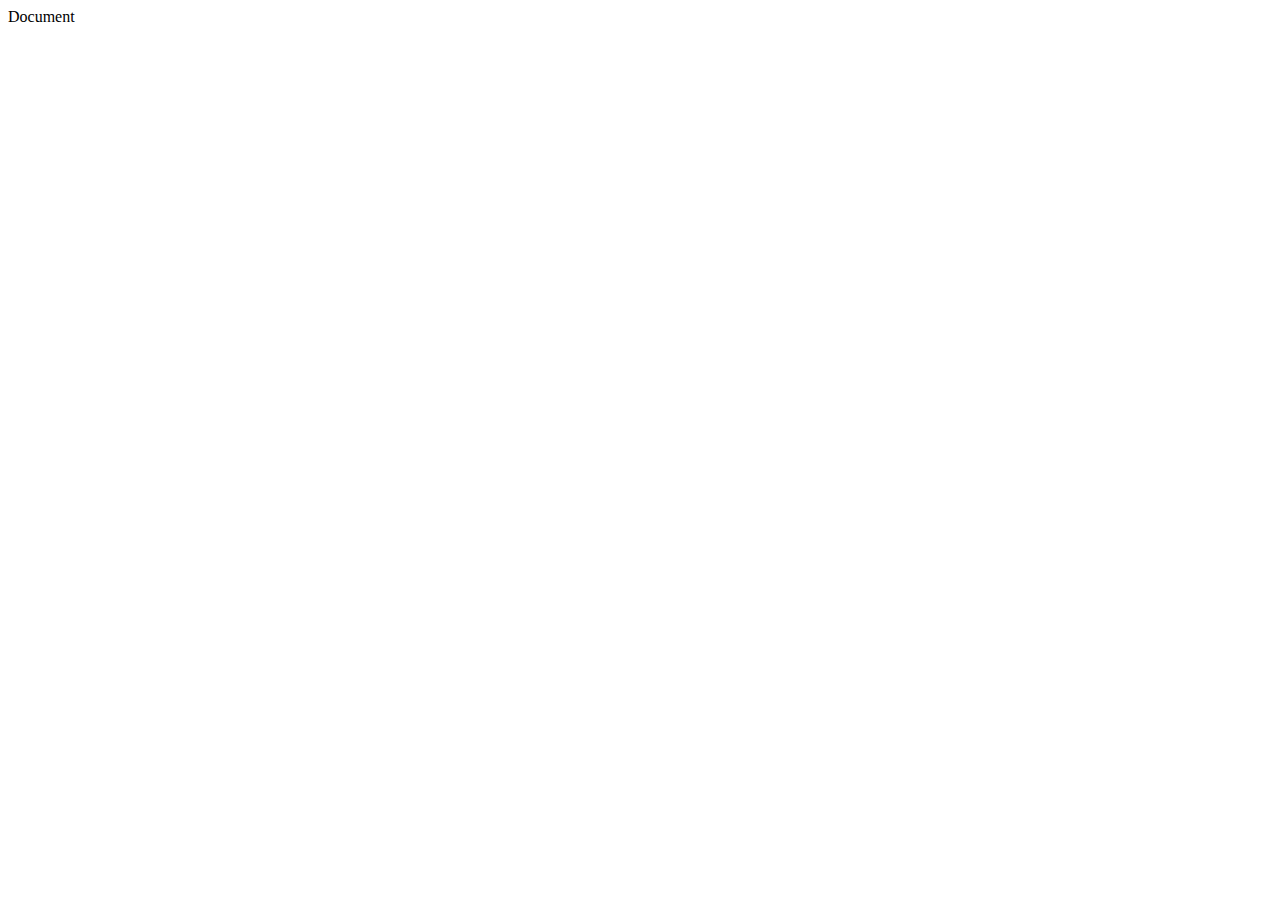
==== Index.html @ ba6c4c51 "Agregando el esqueleto Html y las secciones inciales por div" ====
<!DOCTYPE html>
<html lang="en">
<head>
    <meta charset="UTF-8">
    <meta http-equiv="X-UA-Compatible" content="IE=edge">
    <meta name="viewport" content="width=device-width, initial-scale=1.0">
    <link rel="stylesheet" href="style.css"
    <title>Document</title>
</head>
<body>
    <div></div>
    <div></div>
    <div></div>
    <div></div>
</body>
</html>
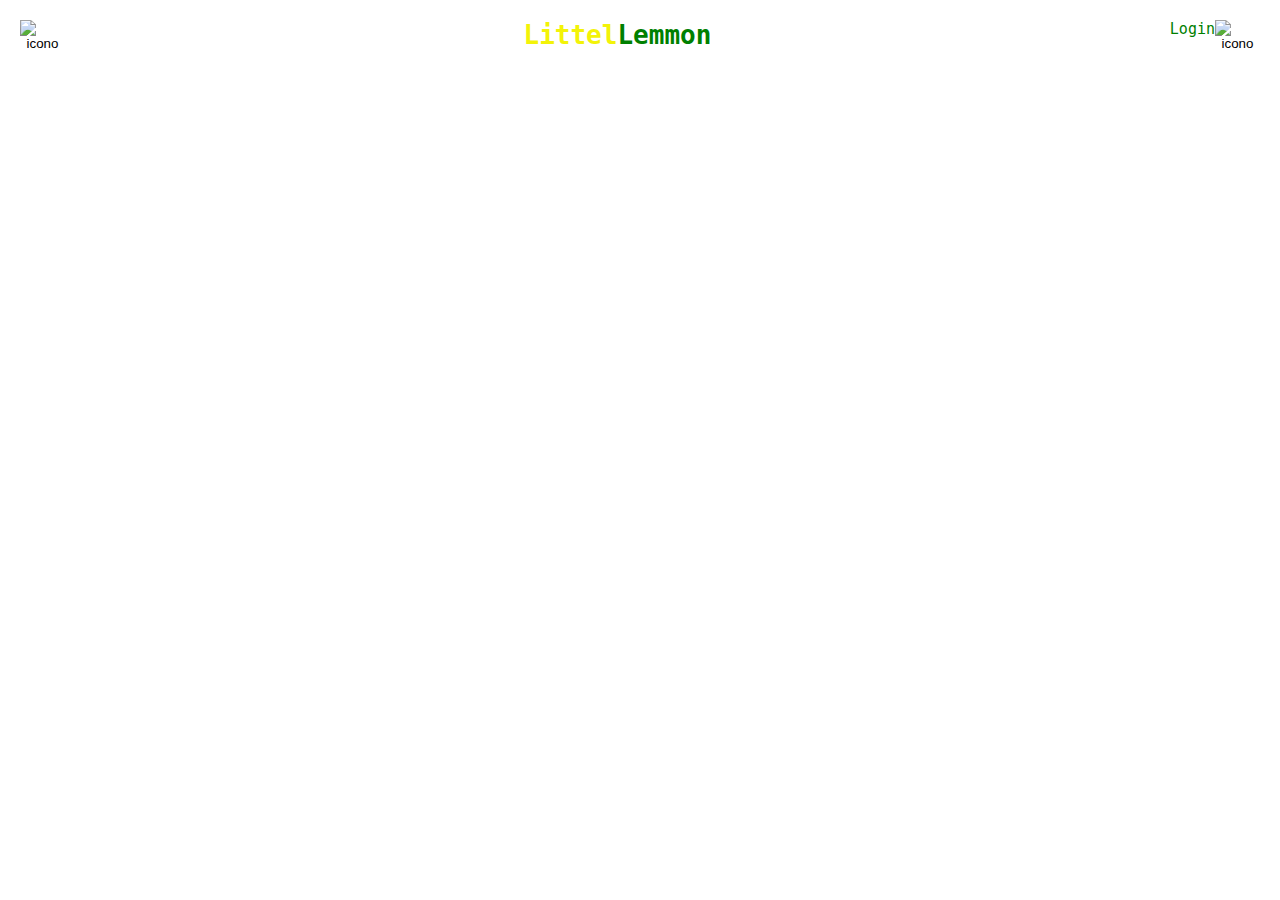
==== commit b8a24d4d: "Se desarrollo el encabezado con los buttton y los estilos respectivos tambien se agrego iconos para " ====
--- a/Index.html
+++ b/Index.html
@@ -5,10 +5,25 @@
     <meta http-equiv="X-UA-Compatible" content="IE=edge">
     <meta name="viewport" content="width=device-width, initial-scale=1.0">
     <link rel="stylesheet" href="style.css"
-    <title>Document</title>
+    <title></title>
 </head>
 <body>
-    <div></div>
+    <div class="encabezado">
+        <button class="menu">
+            <img src="https://cdn.pixabay.com/photo/2021/10/09/12/45/hamburger-icon-6694072_1280.png" alt="icono" width=20vh>
+        </button>
+        <div class="marca">
+            <h1 class="encabezado1">Littel</h1>
+            <h1 class="encabezado2">Lemmon</h1>
+        </div>
+
+        <div class="login-cart">
+            <p>Login</p>
+            <button class="carta">
+                <img src="https://cdn.pixabay.com/photo/2017/06/10/07/18/list-2389219_1280.png" alt="icono" width=20vh>
+            </button>
+        </div>
+    </div>
     <div></div>
     <div></div>
     <div></div>
--- a/style.css
+++ b/style.css
@@ -0,0 +1,47 @@
+*{
+    margin: 0;
+    padding: 0;
+    box-sizing: border-box;
+}
+
+.menu {
+    width: 5vh;
+    height: 20px;
+    border: 0px;
+    background: 0;
+}
+
+.carta {
+    width: 5vh;
+    height: 20px;
+    border: 0px;
+    background: 0;
+}
+
+.encabezado {
+    display: flex;
+    flex-direction: row;
+    justify-content: space-between;
+    padding: 20px;
+}
+.marca {
+    display: flex;
+    flex-direction: row;
+    font-family:monospace;
+}
+
+.encabezado1 {
+    color: rgb(243, 243, 8);
+}
+
+.encabezado2 {
+    color: green;
+}
+
+.login-cart {
+    display: flex;
+    flex-direction: row;
+    color: green;
+    font-family: monospace;
+    font-size: 15px;
+}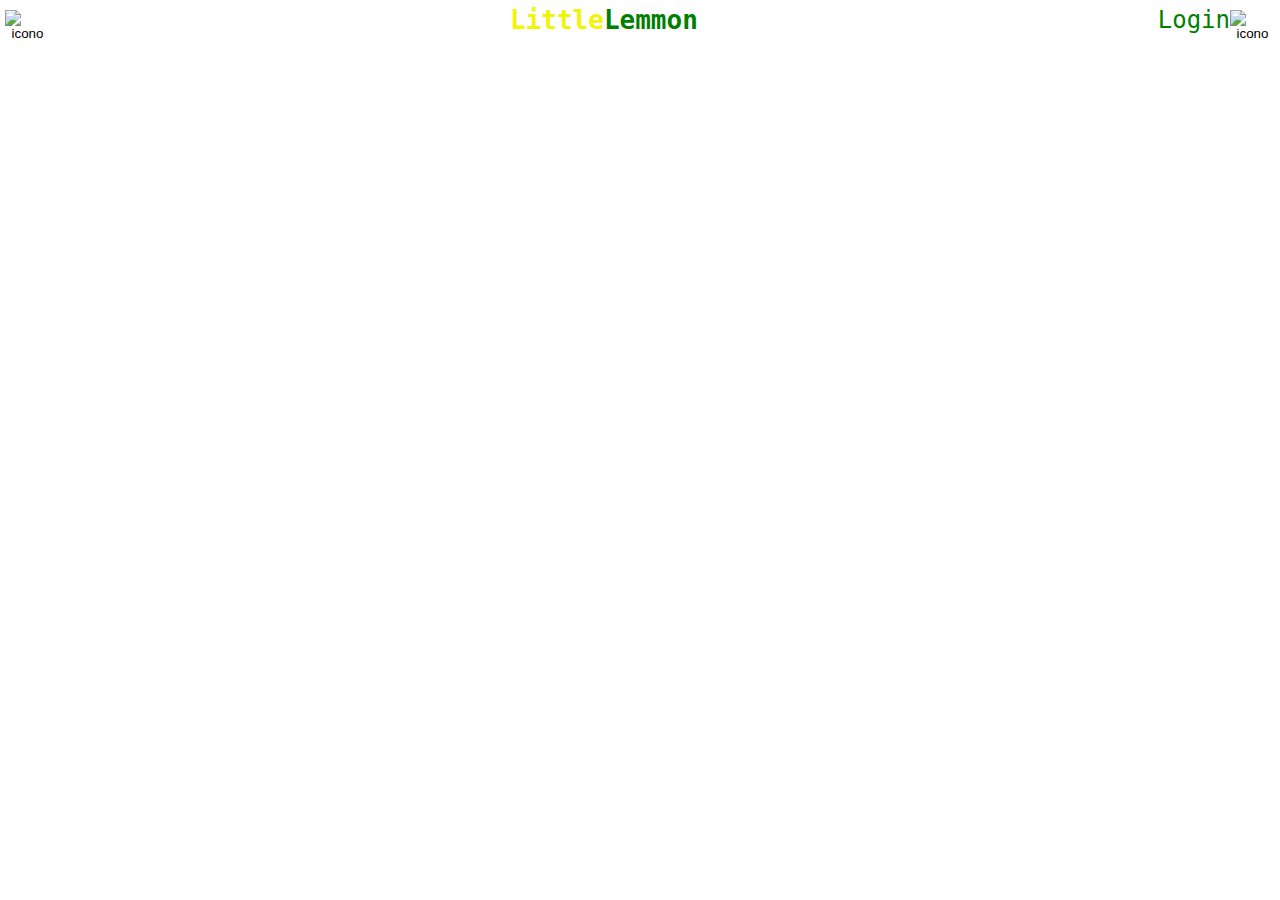
==== commit 1c6d401b: "se centro verticalmente los elementos delencabezado, se agrando un poco el botton de carta y se redu" ====
--- a/Index.html
+++ b/Index.html
@@ -13,14 +13,14 @@
             <img src="https://cdn.pixabay.com/photo/2021/10/09/12/45/hamburger-icon-6694072_1280.png" alt="icono" width=20vh>
         </button>
         <div class="marca">
-            <h1 class="encabezado1">Littel</h1>
+            <h1 class="encabezado1">Little</h1>
             <h1 class="encabezado2">Lemmon</h1>
         </div>
 
         <div class="login-cart">
             <p>Login</p>
             <button class="carta">
-                <img src="https://cdn.pixabay.com/photo/2017/06/10/07/18/list-2389219_1280.png" alt="icono" width=20vh>
+                <img src="https://cdn.pixabay.com/photo/2017/06/10/07/18/list-2389219_1280.png" alt="icono" width=25vh>
             </button>
         </div>
     </div>
--- a/style.css
+++ b/style.css
@@ -9,6 +9,7 @@
     height: 20px;
     border: 0px;
     background: 0;
+    align-items: center;
 }
 
 .carta {
@@ -16,17 +17,20 @@
     height: 20px;
     border: 0px;
     background: 0;
+    align-items: center;
 }
 
 .encabezado {
     display: flex;
     flex-direction: row;
     justify-content: space-between;
-    padding: 20px;
+    align-items: center;
+    padding: 5px;
 }
 .marca {
     display: flex;
     flex-direction: row;
+    align-items: center;
     font-family:monospace;
 }
 
@@ -41,7 +45,8 @@
 .login-cart {
     display: flex;
     flex-direction: row;
+    align-items: center;
     color: green;
     font-family: monospace;
-    font-size: 15px;
+    font-size: 24px;
 }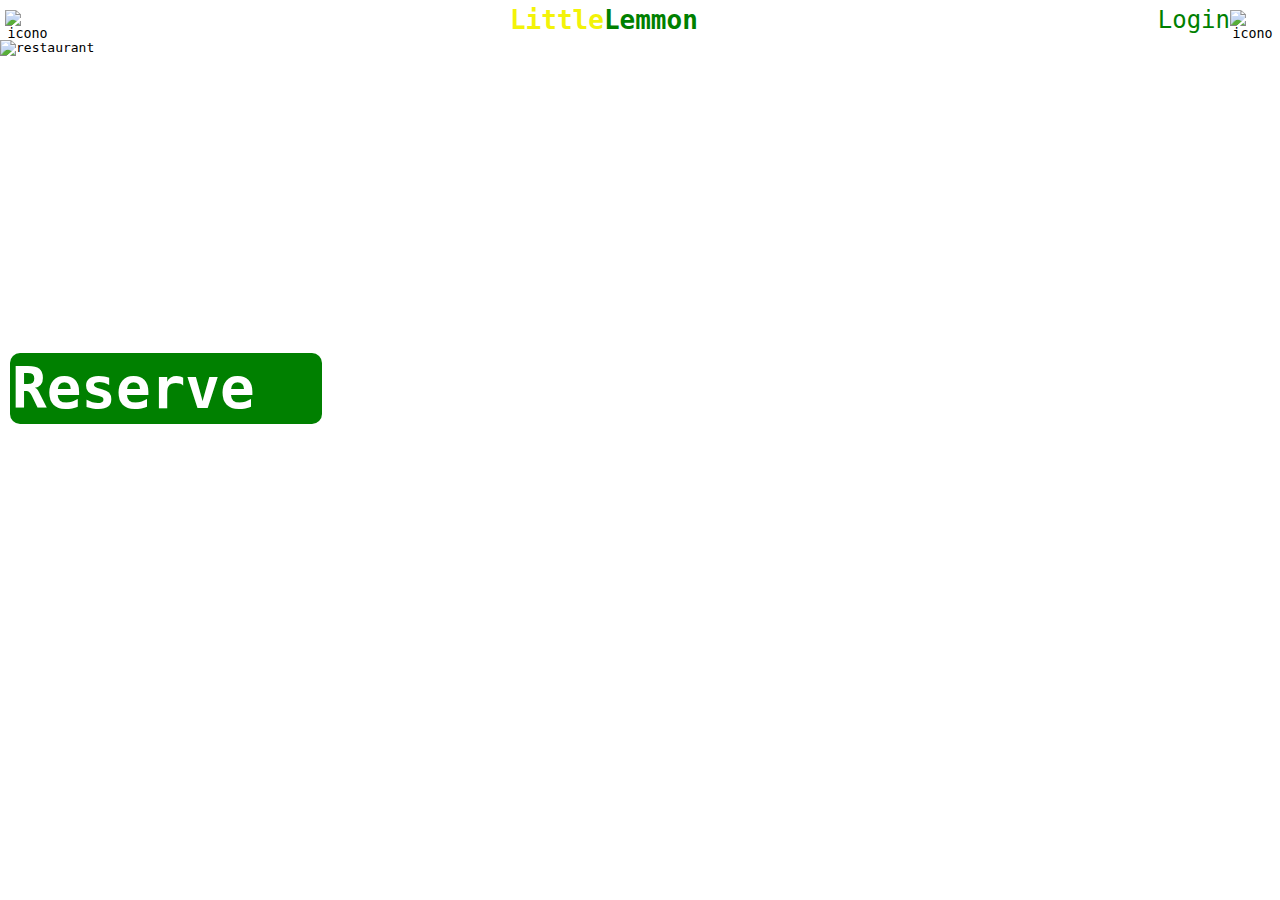
==== commit 9b8dc327: "Se desarrollo la segunda seccion agregando imagen de fondo y superponiendo las letras, en el tamaño " ====
--- a/Index.html
+++ b/Index.html
@@ -16,7 +16,6 @@
             <h1 class="encabezado1">Little</h1>
             <h1 class="encabezado2">Lemmon</h1>
         </div>
-
         <div class="login-cart">
             <p>Login</p>
             <button class="carta">
@@ -24,7 +23,16 @@
             </button>
         </div>
     </div>
-    <div></div>
+    <div class="seccion2">
+        <div class="sub-seccion2">
+            <h2>Meal</h2>
+            <h2>Delicious</h2>
+            <div class="reserva">
+                <h2>Reserve</h2>
+            </div>
+        </div>
+        <img class="restaurante" src="https://cdn.pixabay.com/photo/2016/11/18/22/21/restaurant-1837150_1280.jpg" alt="restaurant" width=100%>
+    </div>
     <div></div>
     <div></div>
 </body>
--- a/style.css
+++ b/style.css
@@ -2,6 +2,7 @@
     margin: 0;
     padding: 0;
     box-sizing: border-box;
+    font-family: monospace;
 }
 
 .menu {
@@ -26,12 +27,12 @@
     justify-content: space-between;
     align-items: center;
     padding: 5px;
+    
 }
 .marca {
     display: flex;
     flex-direction: row;
     align-items: center;
-    font-family:monospace;
 }
 
 .encabezado1 {
@@ -47,6 +48,33 @@
     flex-direction: row;
     align-items: center;
     color: green;
-    font-family: monospace;
     font-size: 24px;
+}
+
+.reserva {
+    background: green;
+    color: white;
+    border-radius: 10px;
+    padding: 2px;
+}
+
+.seccion2 {
+    height: 50vh;
+}
+
+.sub-seccion2 {
+    display: flex;
+    flex-direction: column;
+    position: absolute;
+    justify-content: space-evenly;
+    height: 50vh;
+    color: white;
+    padding: 10px;
+    font-size: 3vw;
+}
+
+.restaurante {
+    position: relative;
+    z-index: -1;
+    height: 50vh;    
 }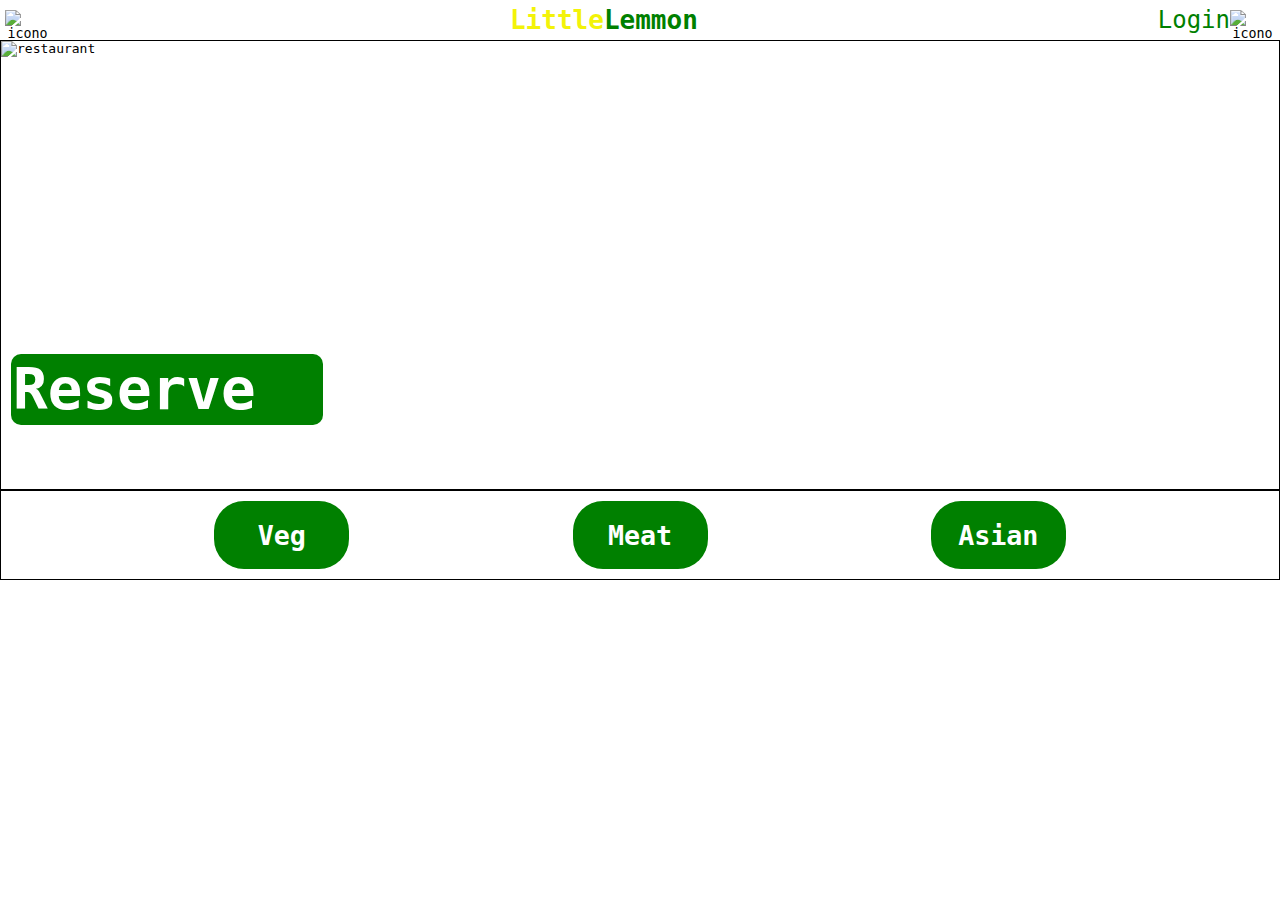
==== commit 4a2aaf92: "Se desarrollo la 3era seccion con botonesy sus respectivos estilos" ====
--- a/Index.html
+++ b/Index.html
@@ -33,7 +33,18 @@
         </div>
         <img class="restaurante" src="https://cdn.pixabay.com/photo/2016/11/18/22/21/restaurant-1837150_1280.jpg" alt="restaurant" width=100%>
     </div>
-    <div></div>
+    <div class="seccion3">
+        <button class="veg">
+            <h1>Veg</h1>
+        </button>
+        <button class="meat">
+            <h1>Meat</h1>
+        </button>
+        <button class="asian">
+            <h1>Asian</h1>
+        </button>
+
+    </div>
     <div></div>
 </body>
 </html>--- a/style.css
+++ b/style.css
@@ -60,6 +60,7 @@
 
 .seccion2 {
     height: 50vh;
+    border: 1px solid black;
 }
 
 .sub-seccion2 {
@@ -77,4 +78,42 @@
     position: relative;
     z-index: -1;
     height: 50vh;    
+}
+
+.seccion3 {
+    height: 10vh;
+    border: 1px solid black;
+    display: flex;
+    justify-content: space-evenly;
+}
+
+.veg {
+    background: green;
+    border-radius: 30px;
+    padding-left: 10px;
+    padding-right: 10px;
+    margin: 10px;
+    border: none;
+    width: 15vh;
+    color: white;
+}
+.meat {
+    background: green;
+    border-radius: 30px;
+    padding-left: 10px;
+    padding-right: 10px;
+    margin: 10px;
+    border: none;
+    width: 15vh;
+    color: white;
+}
+.asian {
+    background: green;
+    border-radius: 30px;
+    padding-left: 10px;
+    padding-right: 10px;
+    margin: 10px;
+    border: none;
+    width: 15vh;
+    color: white;
 }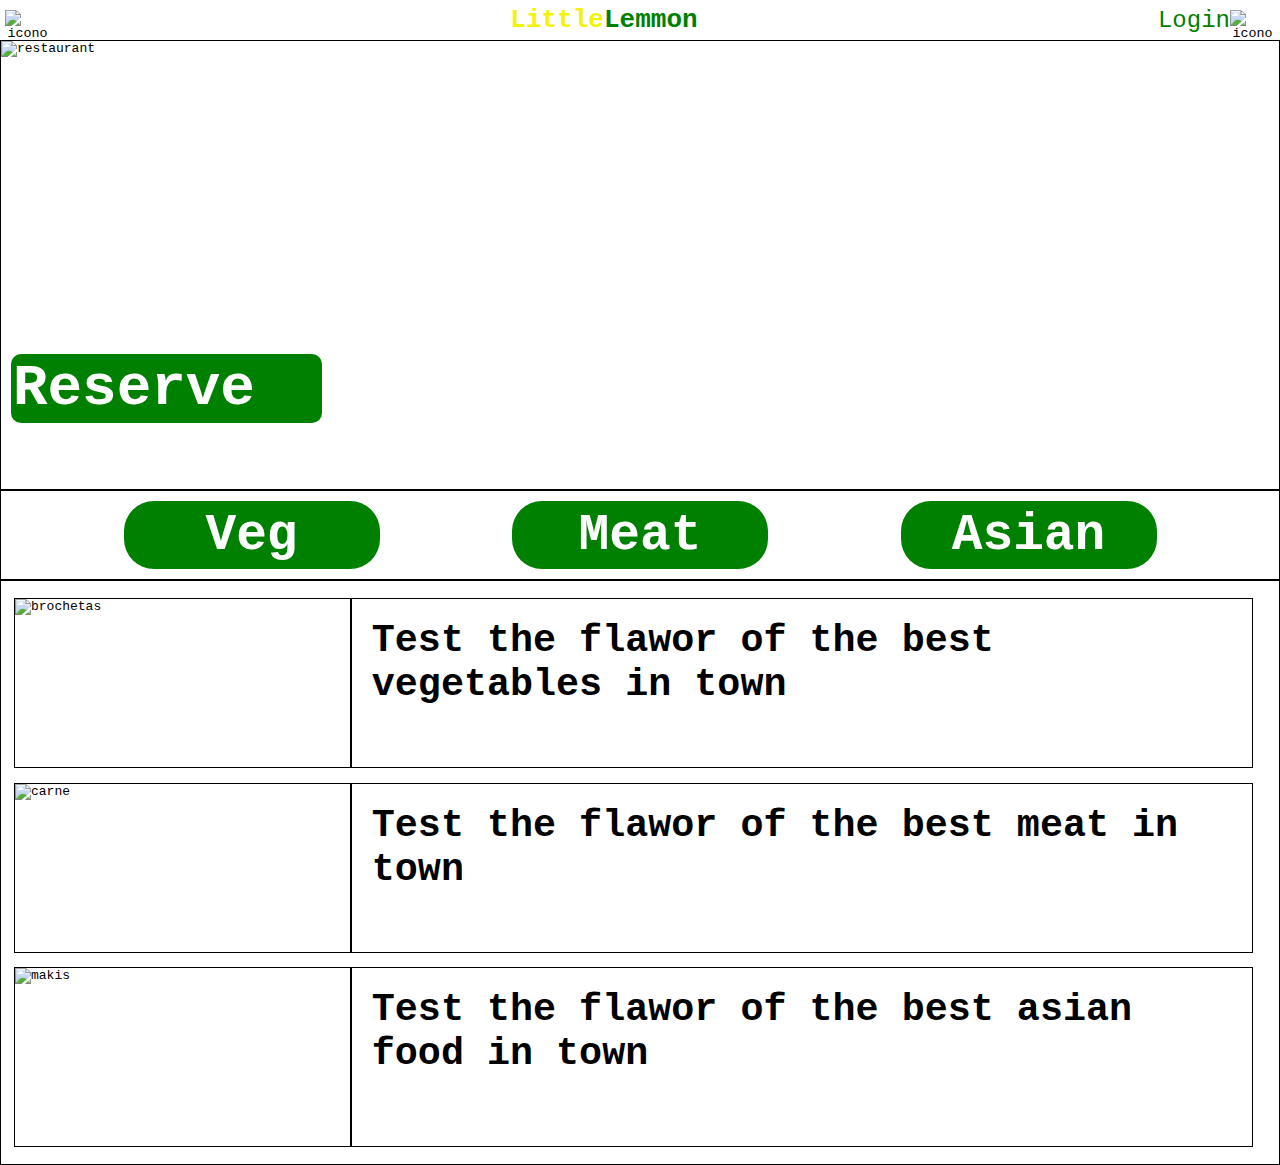
==== commit 6e63d2cb: "Se agrego la 4 seccion, y se cambio valores anteriores de ancho y altura por medidas de VH Y VW para" ====
--- a/Index.html
+++ b/Index.html
@@ -43,8 +43,20 @@
         <button class="asian">
             <h1>Asian</h1>
         </button>
-
     </div>
-    <div></div>
+    <div class="seccion4">
+        <div class="uno">
+            <img class="brochetas" src="https://cdn.pixabay.com/photo/2018/04/13/17/14/vegetable-skewer-3317060_1280.jpg" alt="brochetas" width="250vw">
+            <h1 class="text1">Test the flawor of the best vegetables in town</h1>
+        </div>
+        <div class="dos">
+            <img class="carne" src="https://cdn.pixabay.com/photo/2016/01/22/02/13/meat-1155132_1280.jpg" alt="carne" width="250vw">
+            <h1 class="tex2">Test the flawor of the best meat in town</h1>
+        </div>
+        <div class="tres">
+            <img class="makis" src="https://cdn.pixabay.com/photo/2018/08/03/08/33/food-3581341_1280.jpg" alt="makis" width="250vw">
+            <h1 class="tex3">Test the flawor of the best asian food in town</h1>
+        </div>
+    </div>
 </body>
 </html>--- a/style.css
+++ b/style.css
@@ -27,7 +27,6 @@
     justify-content: space-between;
     align-items: center;
     padding: 5px;
-    
 }
 .marca {
     display: flex;
@@ -85,6 +84,7 @@
     border: 1px solid black;
     display: flex;
     justify-content: space-evenly;
+    width: 100vw;
 }
 
 .veg {
@@ -96,6 +96,9 @@
     border: none;
     width: 15vh;
     color: white;
+    width: 20vw;
+    font-size: 2vw;
+    align-items: center;
 }
 .meat {
     background: green;
@@ -106,6 +109,9 @@
     border: none;
     width: 15vh;
     color: white;
+    width: 20vw;
+    font-size: 2vw;
+    align-items: center;
 }
 .asian {
     background: green;
@@ -116,4 +122,86 @@
     border: none;
     width: 15vh;
     color: white;
+    width: 20vw;
+    font-size: 2vw;
+    align-items: center;
+}
+
+.seccion4 {
+    
+    border: 1px solid black;
+    padding: 1rem;
+    height: 65vh;
+    width: 100vw;
+    display: flex;
+    flex-direction: column;
+    justify-content: space-evenly;
+}
+.uno {
+    display: flex;
+    flex-direction: row;
+    justify-content: space-between;
+    padding-bottom: 10px;
+    padding-right: 15px;
+    height: 20vh;
+    width: 98vw;    
+    
+}
+
+.dos {
+    display: flex;
+    flex-direction: row;
+    justify-content: space-between;
+    padding-bottom: 10px;
+    padding-right: 15px;
+    height: 20vh;
+    width: 98vw;
+}
+.tres {
+    display: flex;
+    flex-direction: row;
+    justify-content: space-between;
+    padding-right: 15px;
+    height: 20vh;
+    width: 98vw;
+}
+
+.brochetas {
+    border: 1px solid black;
+    flex-grow: 1;
+    width: 30vw;
+    
+}
+.carne {
+    border: 1px solid black;
+    flex-grow: 1;
+    width: 30vw;
+}
+
+.makis {
+    border: 1px solid black;
+    flex-grow: 1;
+    width: 30vw;
+}
+.text1 {
+    border: 1px solid black;
+    padding: 20px;
+    font-size: 3vw;
+    width: 80vw;
+    
+}
+.tex2 {
+    border: 1px solid black;
+    padding: 20px;
+    font-size: 3vw;
+    width: 80vw;
+    
+}
+.tex3 {
+    border: 1px solid black;
+    padding: 20px;
+    font-size: 3vw;
+    width: 80vw;
+    
+    
 }